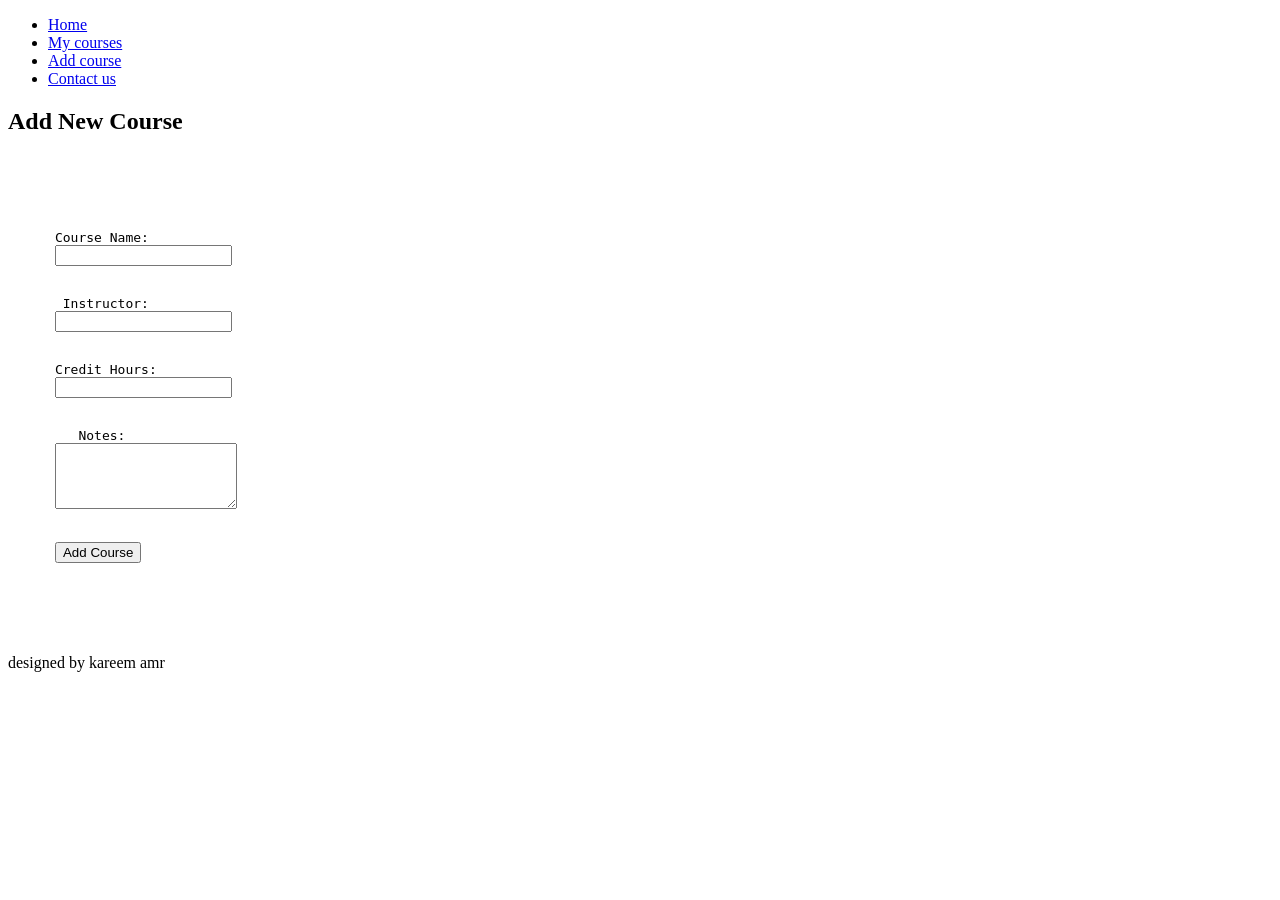
==== add course.html @ 8e90a290 "Add files via upload" ====
<!DOCTYPE html>
<html>
<head>
  <meta charset="UTF-8">
  <link rel="stylesheet" href="/addcourse/stylesheet3/addcourse.css">
  <title>course organizer</title>
</head>
<body>
  <!-- <h1 class="addcourse">Add Course</h1> -->
<nav>
  <div class="links">
    <ul>
      <li class="home"><a href="/home/index.html">Home</a></li>
      <li><a href="/mycourses/My courses.html">My courses</a></li>
      <li><a href="/addcourse/add course.html">Add course</a></li>
      <li><a href="/contactus/contact us.html">Contact us</a></li>
    </ul>
  </div>
</nav>
<h2 class="head2">Add New Course</h2>
<pre>
<main class="table">
  <section>
    <form>
      <label>Course Name: </label>
      <input type="text" required>
      <br/>
      <label> Instructor: </label>
      <input type="text" required>
      <br/>
      <label>Credit Hours:</label>
      <input type="number" required>
      <br/>
      <label>   Notes:    </label>
      <textarea rows="4"></textarea>
      <br/>
      <button type="submit">Add Course</button>
    </form>
  </section>
</main>
</pre>
<p class="copy">designed by kareem amr</p>
<div>
</div>
</body>
</html>
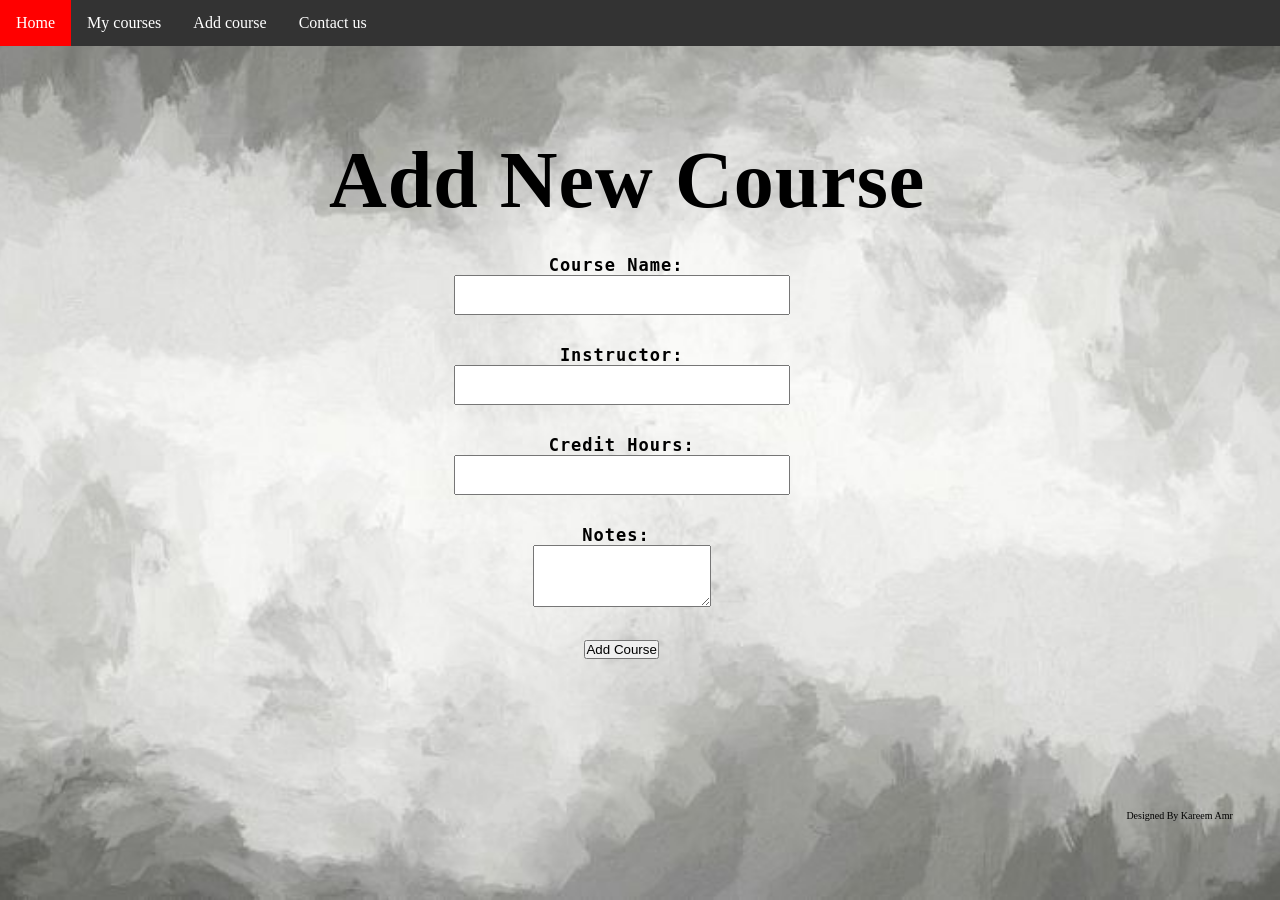
==== commit 71c7fa3a: "Update add course.html" ====
--- a/add course.html
+++ b/add course.html
@@ -2,7 +2,7 @@
 <html>
 <head>
   <meta charset="UTF-8">
-  <link rel="stylesheet" href="/addcourse/stylesheet3/addcourse.css">
+  <link rel="stylesheet" href="addcourse.css">
   <title>course organizer</title>
 </head>
 <body>
@@ -10,10 +10,10 @@
 <nav>
   <div class="links">
     <ul>
-      <li class="home"><a href="/home/index.html">Home</a></li>
-      <li><a href="/mycourses/My courses.html">My courses</a></li>
-      <li><a href="/addcourse/add course.html">Add course</a></li>
-      <li><a href="/contactus/contact us.html">Contact us</a></li>
+      <li class="home"><a href="index.html">Home</a></li>
+      <li><a href="My courses.html">My courses</a></li>
+      <li><a href="add course.html">Add course</a></li>
+      <li><a href="contact us.html">Contact us</a></li>
     </ul>
   </div>
 </nav>
@@ -43,4 +43,4 @@
 <div>
 </div>
 </body>
-</html>+</html>
--- a/addcourse.css
+++ b/addcourse.css
@@ -0,0 +1,82 @@
+ul{
+  list-style-type: none;
+  margin: 0;
+  padding: 0;
+  overflow: hidden;
+  background-color: #333;
+}
+li a{
+  display: inline-block;
+  color: white;
+  text-align: center;
+  padding: 14px 16px;
+  text-decoration: none;
+}
+ul {
+  display: flex;
+}
+li a:hover{
+  background-color: #111;
+}
+* {
+  margin: 0;
+  padding: 0;
+  box-sizing: border-box;
+}
+.home {
+  background-color: red;
+}
+body {  
+  background-image: url("clouds.jpg");
+  background-size: cover;
+  background-position: center;
+  background-repeat: no-repeat;
+  background-attachment: fixed;
+}
+/* .addcourse{
+  position: absolute;
+  text-align: center;
+  top: 15%;
+  left: 30%;
+} */
+.table{
+  position: absolute;
+  text-align: center;
+  top: 20%;
+  left: 29%;
+  font-weight: bold;
+  text-indent: 0px;
+  letter-spacing: 1px;
+  size: 50px;
+  width: 35%;
+}
+.head2 {
+  position: absolute;
+  top: 20%;
+  left: 49%;
+  transform: translate(-50%, -50%);
+  text-align: center;
+  font-size: 80px;
+  font-weight: bold;
+  letter-spacing: 1px;
+  font-family: "Brush Script MT", cursive;  
+}
+.copy {
+  text-transform: capitalize;
+  text-align: right;
+  position: absolute;
+  font-size: 10px;
+  top: 90%;
+  left: 88%;
+}
+label{
+  font-size: 17px;
+  text-indent: 0px;
+}
+input{
+  width: 75%;      
+  height: 40px;   
+  font-size: 20px;  
+  padding: 10px; 
+  left: 40%;
+} 
